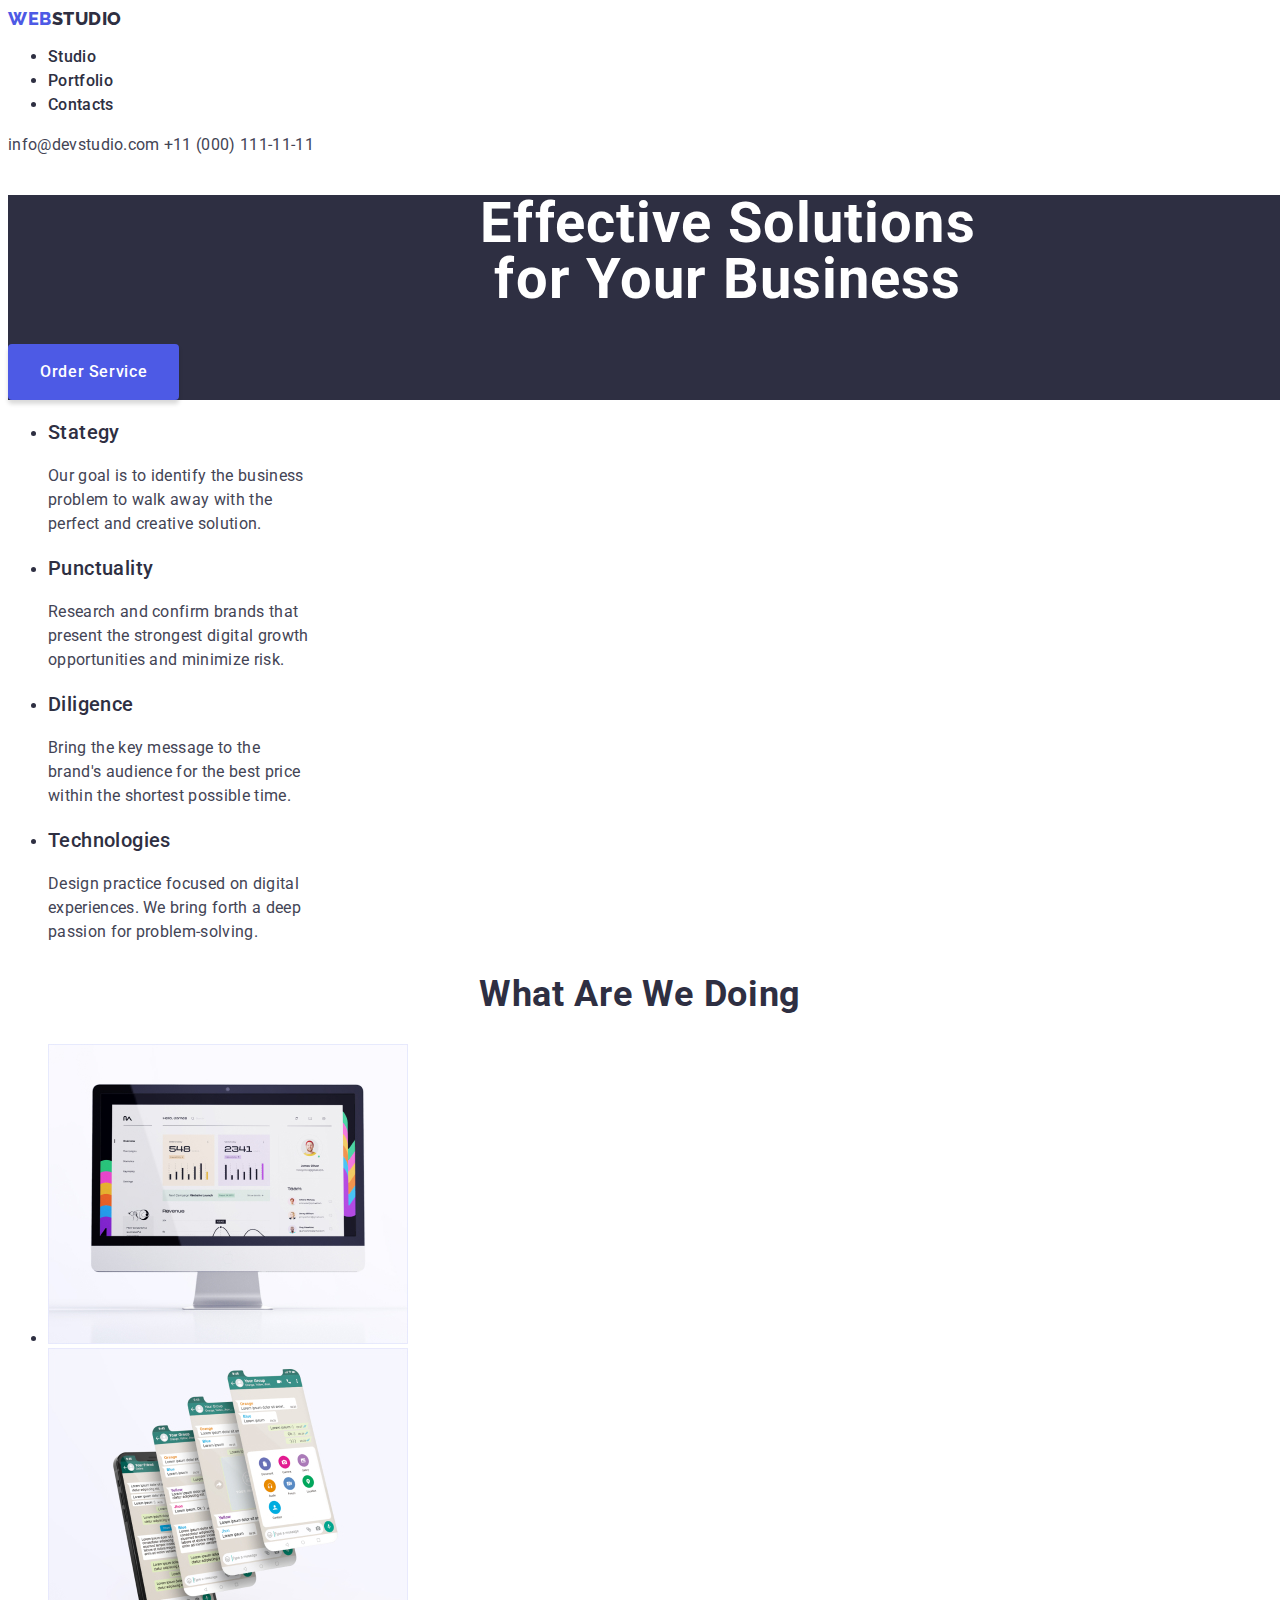
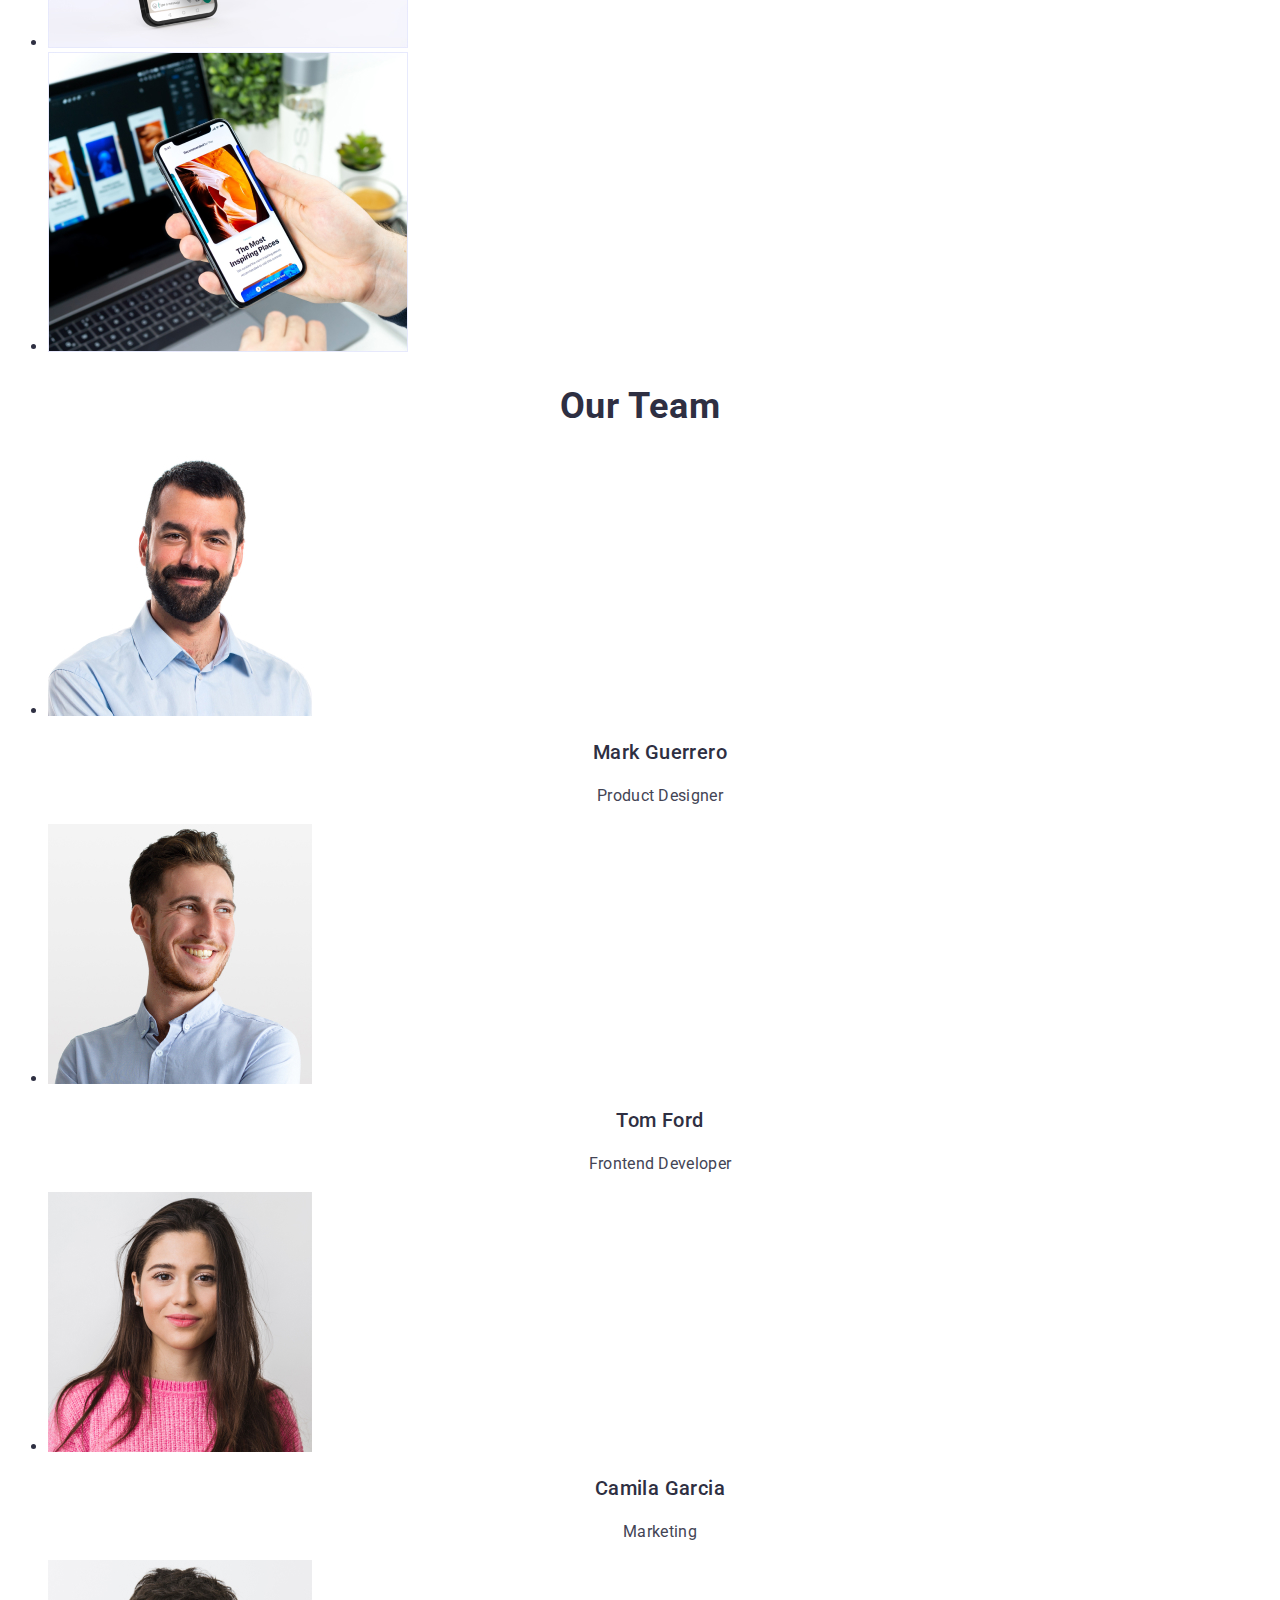
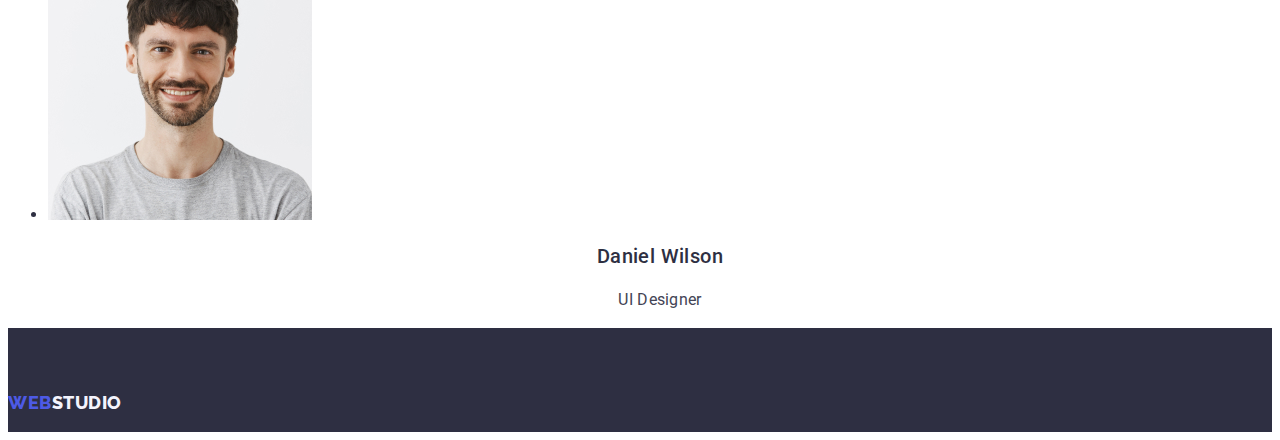
==== index.html @ e6644969 "added footer styling" ====
<!DOCTYPE html>
<html lang="en">
<head>
  <meta charset="UTF-8">
  <meta name="viewport" content="width=device-width, initial-scale=1.0">

  <link rel="stylesheet" href="css/styles.css">

  <link rel="preconnect" href="https://fonts.googleapis.com">
  <link rel="preconnect" href="https://fonts.gstatic.com" crossorigin>
  <link href="https://fonts.googleapis.com/css2?family=Roboto:wght@400;500;700;900&display=swap" rel="stylesheet">

  <link rel="preconnect" href="https://fonts.googleapis.com">
  <link rel="preconnect" href="https://fonts.gstatic.com" crossorigin>
  <link href="https://fonts.googleapis.com/css2?family=Raleway:wght@800&family=Roboto:wght@400;500;700;900&display=swap" rel="stylesheet">

  <title>Studio</title>

</head>
<body>
  <header>
    <nav>
      <a class="navigation-logo-web" href="/">Web<span class="navigation-logo-studio">Studio</span></a>
      <ul class="navigation-section">
        <li>
          <a href="/index.html">Studio</a>
        </li>
        <li>
          <a href="/portfolio.html">Portfolio</a>
        </li>
        <li>
          <a href="">Contacts</a>
        </li>
      </ul>
    </nav>
    <address class="address-section">
      <a href="mailto:info@devstudio.com">info@devstudio.com</a>
      <a href="tel:+110001111111">+11 (000) 111-11-11</a>
    </address>
  </header>
  <main>
<!-- Hero Section -->
  <section class="hero-container">
        <h1>Effective solutions <span>for</span> your business</h1>
        <button class="hero-button" type="button">Order Service</button>   
  </section>
<!-- Section 1 -->
  <section>
   <h2 hidden>Feature</h2>
    <ul class="section1">
      <li>
        <h3>Stategy</h3>
        <p>Our goal is to identify the business
          problem to walk away with the perfect and creative solution.</p>
      </li>
      <li>
        <h3>Punctuality</h3>
        <p>Research and confirm brands that present the strongest digital growth opportunities and minimize risk.</p>
      </li>
      <li>
        <h3>Diligence</h3>
        <p>Bring the key message to the brand's audience for the best price within the shortest possible time.</p>
      </li>
      <li>
        <h3>Technologies</h3>
        <p>Design practice focused on digital experiences. We bring forth a deep passion for problem-solving.</p>
      </li>
    </ul>
  </section>
<!-- Section 2 -->
  <section>
    <h2 class="section2-header">What are we doing</h2>
      <ul class="section2">
        <li>
          <img src="images/section2-img1.jpg" alt="desktop" width="360">
        </li>
        <li>
          <img src="images/section2-img2.jpg" alt="mobiles" width="360">
        </li>
        <li>
          <img src="images/section2-img3.jpg" alt="mobiles" width="360">
        </li>
      </ul>
  </section>
<!-- Section3 -->
  <section>
  <h2 class="section3-header">Our team</h2>
  <ul class="section3">
    <li>
      <img src="images/section3-img1.jpg" alt="mobiles" width="264">
        <h3 class="section3-nametag">Mark Guerrero</h3>
        <p class="section3-position">Product Designer</p>
    </li>
    <li>
      <img src="images/section3-img2.jpg" alt="mobiles" width="264">
        <h3 class="section3-nametag">Tom Ford</h3>
        <p class="section3-position">Frontend Developer</p>
    </li>
    <li>
      <img src="images/section3-img3.jpg" alt="mobiles" width="264">
        <h3 class="section3-nametag">Camila Garcia</h3>
        <p class="section3-position">Marketing</p>
    </li>
    <li>
      <img src="images/section3-img4.jpg" alt="mobiles" width="264">
      <h3 class="section3-nametag">Daniel Wilson</h3>
      <p class="section3-position">UI Designer</p>
    </li>
  </ul>
  </section>
  </main>
  <footer class="footer-container">
      <a class="navigation-logo-web" href="/">Web<span class="footer-logo-studio">Studio</span></a>
        <p class="footer-content">Increase the flow of customers and sales for your business with digital marketing & growth solutions.</p>
  </footer>
</body>
</html>
---- css/styles.css ----
body {
  font-family: "Roboto", sans-serif;
  color: var(--navyblue, #2E2F42);
}
.navigation-logo-web,
.footer-logo-web {
  color: var(--iris, #4D5AE5);
  font-family: Raleway;
  font-size: 18px;
  font-style: normal;
  font-weight: 800;
  line-height: 1.313rem;
  letter-spacing: 0.54px;
  text-transform: uppercase;
  text-decoration: none;
}
.navigation-logo-studio {
  color: var(--navyblue, #2E2F42);
  font-family: Raleway;
  font-size: 18px;
  font-weight: 800;
  line-height: 1.313rem;
  letter-spacing: 0.54px;
  text-transform: uppercase;
  text-decoration: none;
}
.navigation-section a {
  color: var(--navyblue);
  font-style: normal;
  font-weight: 500;
  line-height: 1.5rem; 
  letter-spacing: 0.32px;
  list-style-type: none;
  text-decoration: none;
}
.navigation-section a:hover,
.address-section a:hover {
  color: #404BBF;
}
.address-section a {
  color: var(--slate, #434455);
  font-style: normal;
  line-height: 1.5rem; 
  letter-spacing: 0.32px;
  text-decoration: none;
}
.hero-container { 
  background-color: var(--navyblue,#2E2F42);
  width: 1440px;
  flex-shrink: 0;
}
.hero-container h1 {
  width: 496px;
  color: var(--white, #FFF);
  text-align: center;
  font-size: 56px;
  font-weight: 700;
  line-height: 3.5rem;
  letter-spacing: 1.12px;
  margin-left: auto;
  margin-right: auto;
  text-transform: capitalize;
}
.hero-container span {
  text-transform: lowercase;
}
.hero-button {
  /* button text */
  color: var(--white, #FFF);
  font-family: "Roboto", sans-serif;
  font-size: 16px;
  font-style: normal;
  font-weight: 500;
  line-height: 1.5rem;
  letter-spacing: 0.64px;

  /* button style */
  padding: 16px 32px;
  border-radius: 4px;
  border-style: none;
  background: var(--iris, #4D5AE5);
  box-shadow: 0px 4px 4px 0px rgba(0, 0, 0, 0.15);
  cursor: pointer;
}
.hero-button:hover {
  background: var(--ocean, #404BBF);
}
.section1 {
  width: 264px;
}
.section1 h3 {
  font-size: 20px;
  font-weight: 500;
  line-height: 1.5rem; 
  letter-spacing: 0.4px;
}
.section1 p {
 color: var(--slate, #434455); 
 line-height: 1.5rem;
 letter-spacing: 0.32px;
}
.section2-header,
.section3-header {
  text-align: center;
  font-size: 36px;
  font-weight: 700;
  line-height: 2.5rem;
  letter-spacing: 0.72px;
  text-transform: capitalize;
}
.section2 img {
  height: 300px;
}
.section3 img {
  height: 260px;
}
.section3-nametag {
  text-align: center;
  font-size: 20px;
  font-weight: 500;
  line-height: 1.5rem;
  letter-spacing: 0.4px;
}
.section3-position {
  color: var(--slate, #434455);
  text-align: center;
  line-height: 1.5rem;
  letter-spacing: 0.32px;
}
/* CSS for Portfolio */
.filter-button {
  display: inline-flex;
  list-style-type: none;
  justify-content: center;
  width: 100%;
}
.filter-buttons {
  cursor: pointer;
  border-radius: 4px;
  /* border: 1px solid var(--cornflower, #E7E9FC); */
  /* background: var(--cloud, #F4F4FD); */
  padding: 12px 24px;
  margin-left: 24px;
  /* color: var(--iris, #4D5AE5); */
  justify-content: center;
  align-items: center;
  text-align: center;
  font-family: "Roboto", sans-serif;
  font-size: 16px;
  font-weight: 500;
  line-height: 1.5rem;
  letter-spacing: 0.64px;
}
.filter-buttons:hover {
  /* color: var(--white, #fff); */
  border-radius: 4px;
  /* background: var(--ocean, #404BBF); */
  box-shadow: 0px 2px 2px 0px rgba(0, 0, 0, 0.12), 0px 2px 1px 0px rgba(0, 0, 0, 0.08), 0px 3px 1px 0px rgba(0, 0, 0, 0.10);
}
.card-name {
  font-size: 20px;
  font-weight: 500;
  line-height: 1.5rem;
}
.card-content {
  /* color: var(--slate, #434455); */
  line-height: 1.5rem;
  letter-spacing: 0.32px;
}
.section1-portfolio p,
.section2-portfolio p,
.section3-portfolio p {
  /* color: var(--slate, #434455); */
  line-height: 1.5rem;
  letter-spacing: 0.32px;
}
.footer-container {
  position: relative;
  background-color: var(--iris, #2E2F42);
  width: 100%;
}
.footer-logo {
  display: block;
  font-family: Raleway;
  font-size: 18px;
  font-weight: 800;
  line-height: 1.31rem; 
  letter-spacing: 0.54px;
  text-transform: uppercase;
  text-decoration: none;
}
.footer-logo-studio {
    color: var(--cloud, #F4F4FD);
    font-family: Raleway;
    font-size: 18px;
    font-weight: 800;
    line-height: 1.313rem;
    letter-spacing: 0.54px;
    text-transform: uppercase;
    text-decoration: none;
}
.footer-content {
  display: inline-block;
  /* color: var(--cloud, #F4F4FD); */
  font-family: "Roboto", sans-serif;
  font-size: 16px;
  line-height: 1.5rem; 
  letter-spacing: 0.32px;
  text-decoration: none;
  width: 264px;
  height: 72px;
  text-align:left;
}
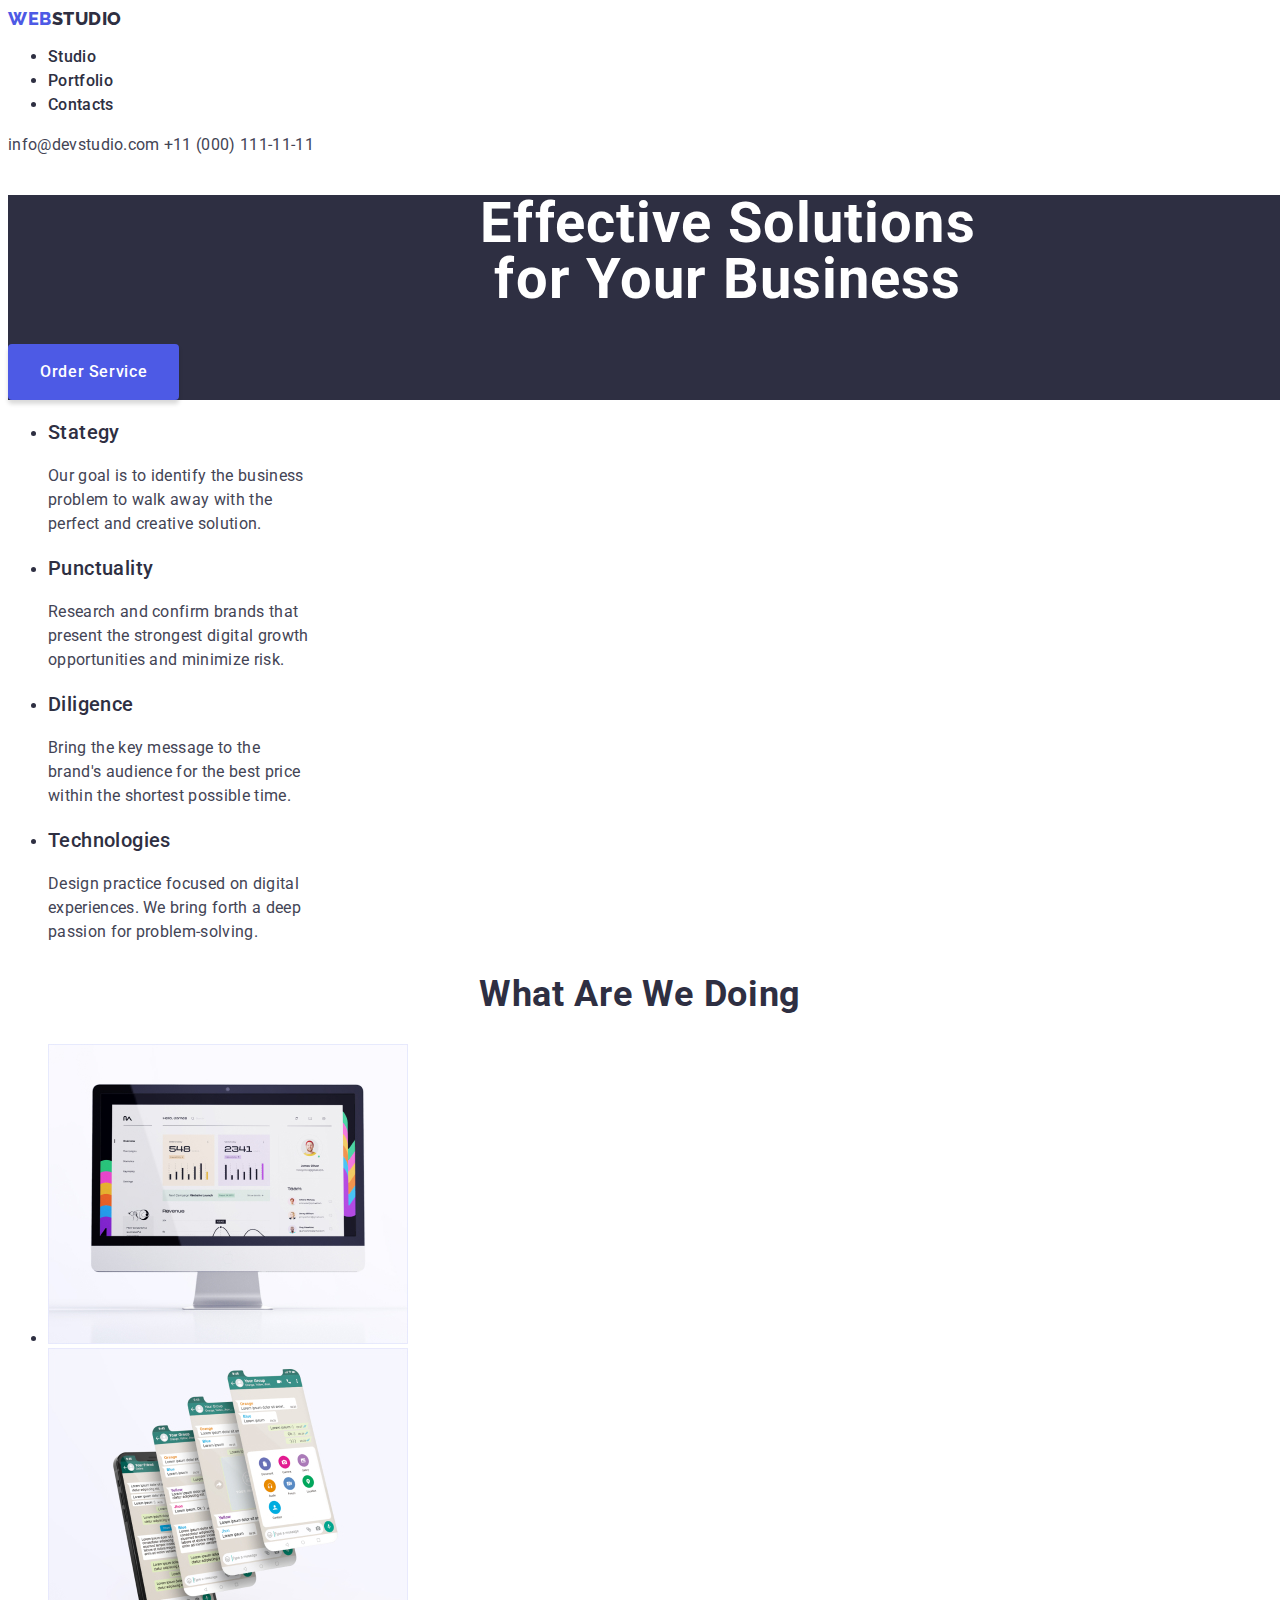
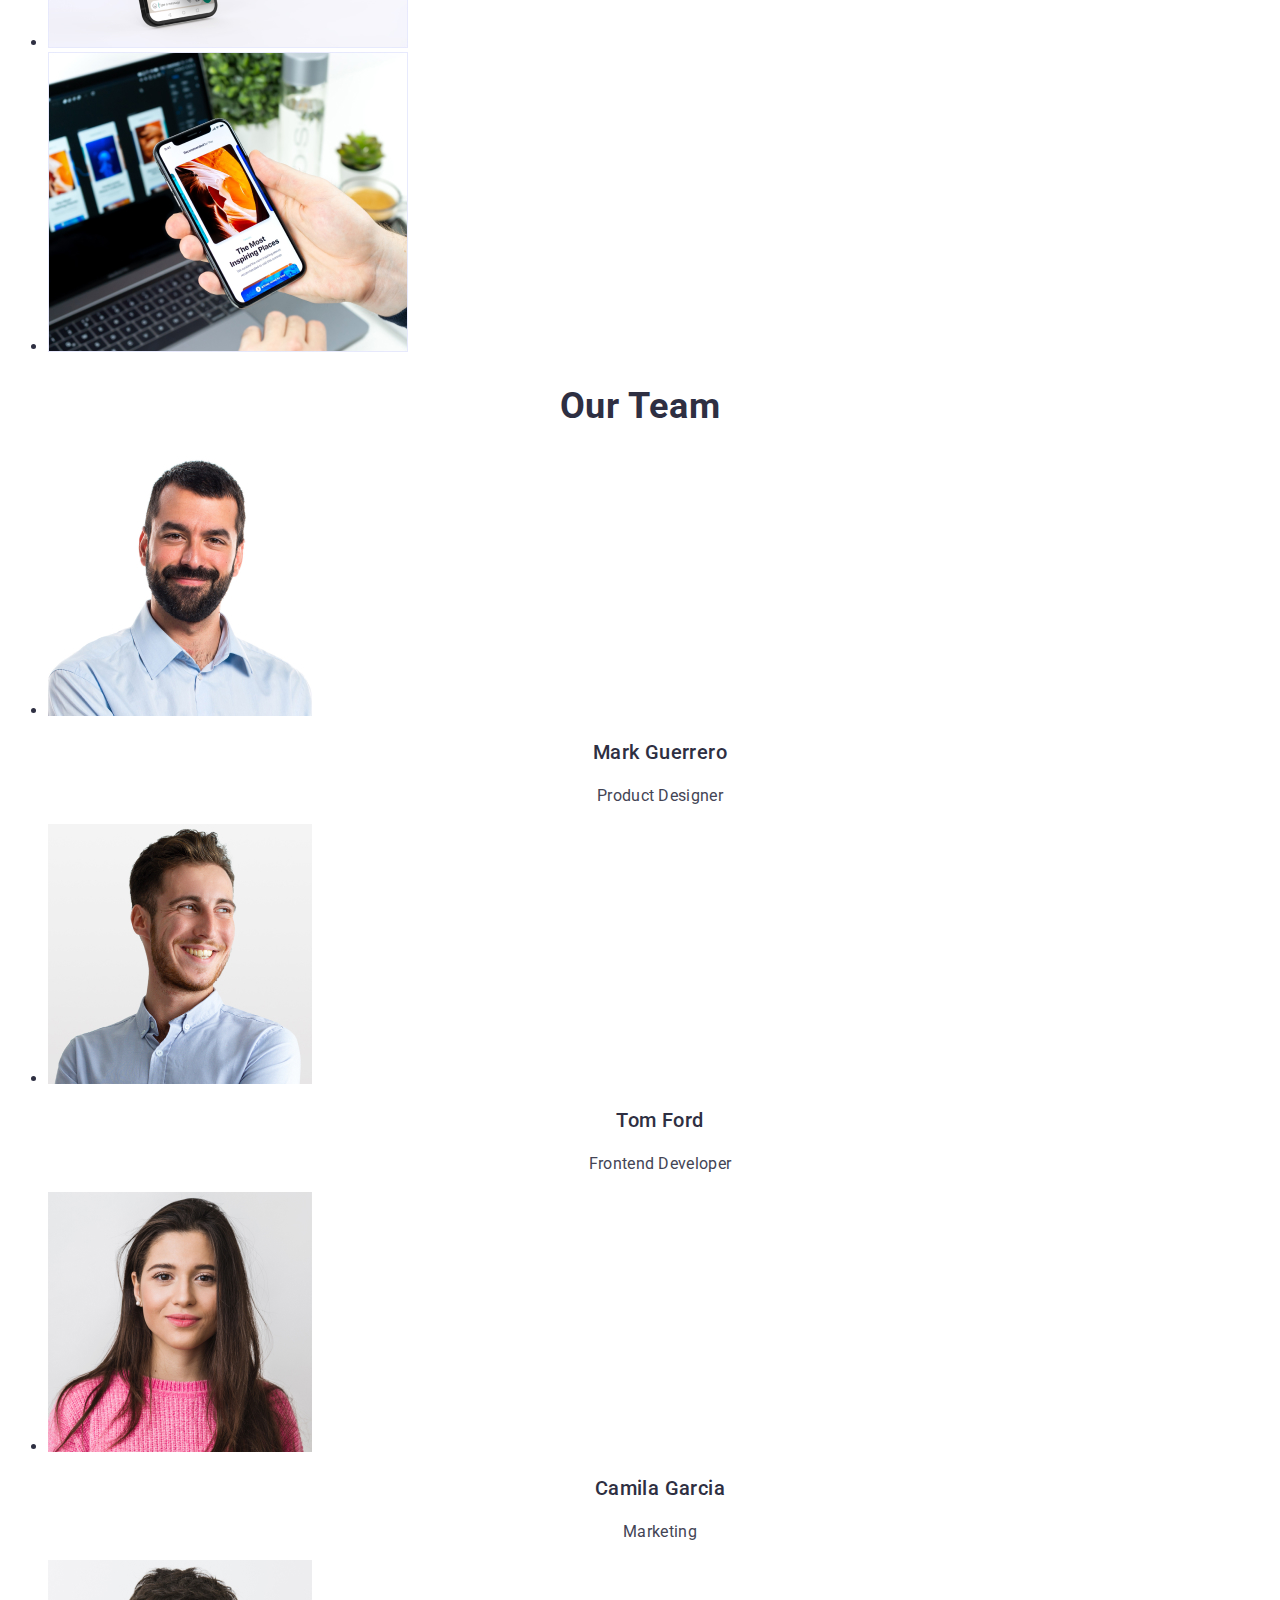
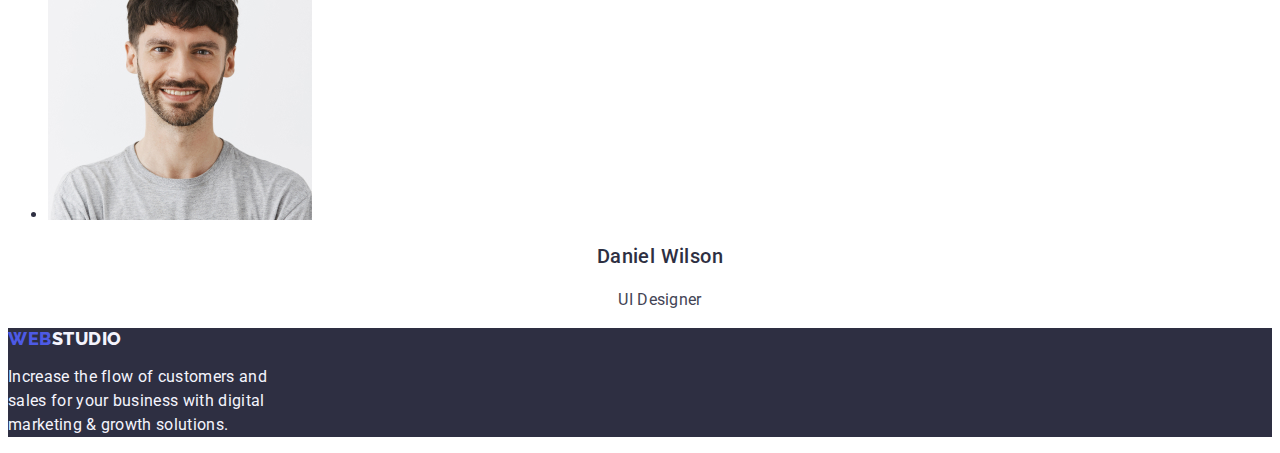
==== commit 81f3991a: "footer styling" ====
--- a/index.html
+++ b/index.html
@@ -111,7 +111,7 @@
   </main>
   <footer class="footer-container">
       <a class="navigation-logo-web" href="/">Web<span class="footer-logo-studio">Studio</span></a>
-        <p class="footer-content">Increase the flow of customers and sales for your business with digital marketing & growth solutions.</p>
+        <p>Increase the flow of customers and sales for your business with digital marketing & growth solutions.</p>
   </footer>
 </body>
 </html>--- a/css/styles.css
+++ b/css/styles.css
@@ -2,6 +2,7 @@
   font-family: "Roboto", sans-serif;
   color: var(--navyblue, #2E2F42);
 }
+.navigation-logo-web,
 .navigation-logo-web,
 .footer-logo-web {
   color: var(--iris, #4D5AE5);
@@ -16,13 +17,6 @@
 }
 .navigation-logo-studio {
   color: var(--navyblue, #2E2F42);
-  font-family: Raleway;
-  font-size: 18px;
-  font-weight: 800;
-  line-height: 1.313rem;
-  letter-spacing: 0.54px;
-  text-transform: uppercase;
-  text-decoration: none;
 }
 .navigation-section a {
   color: var(--navyblue);
@@ -175,7 +169,6 @@
   letter-spacing: 0.32px;
 }
 .footer-container {
-  position: relative;
   background-color: var(--iris, #2E2F42);
   width: 100%;
 }
@@ -199,9 +192,8 @@
     text-transform: uppercase;
     text-decoration: none;
 }
-.footer-content {
-  display: inline-block;
-  /* color: var(--cloud, #F4F4FD); */
+.footer-container p {
+  color: var(--cloud, #F4F4FD);
   font-family: "Roboto", sans-serif;
   font-size: 16px;
   line-height: 1.5rem; 
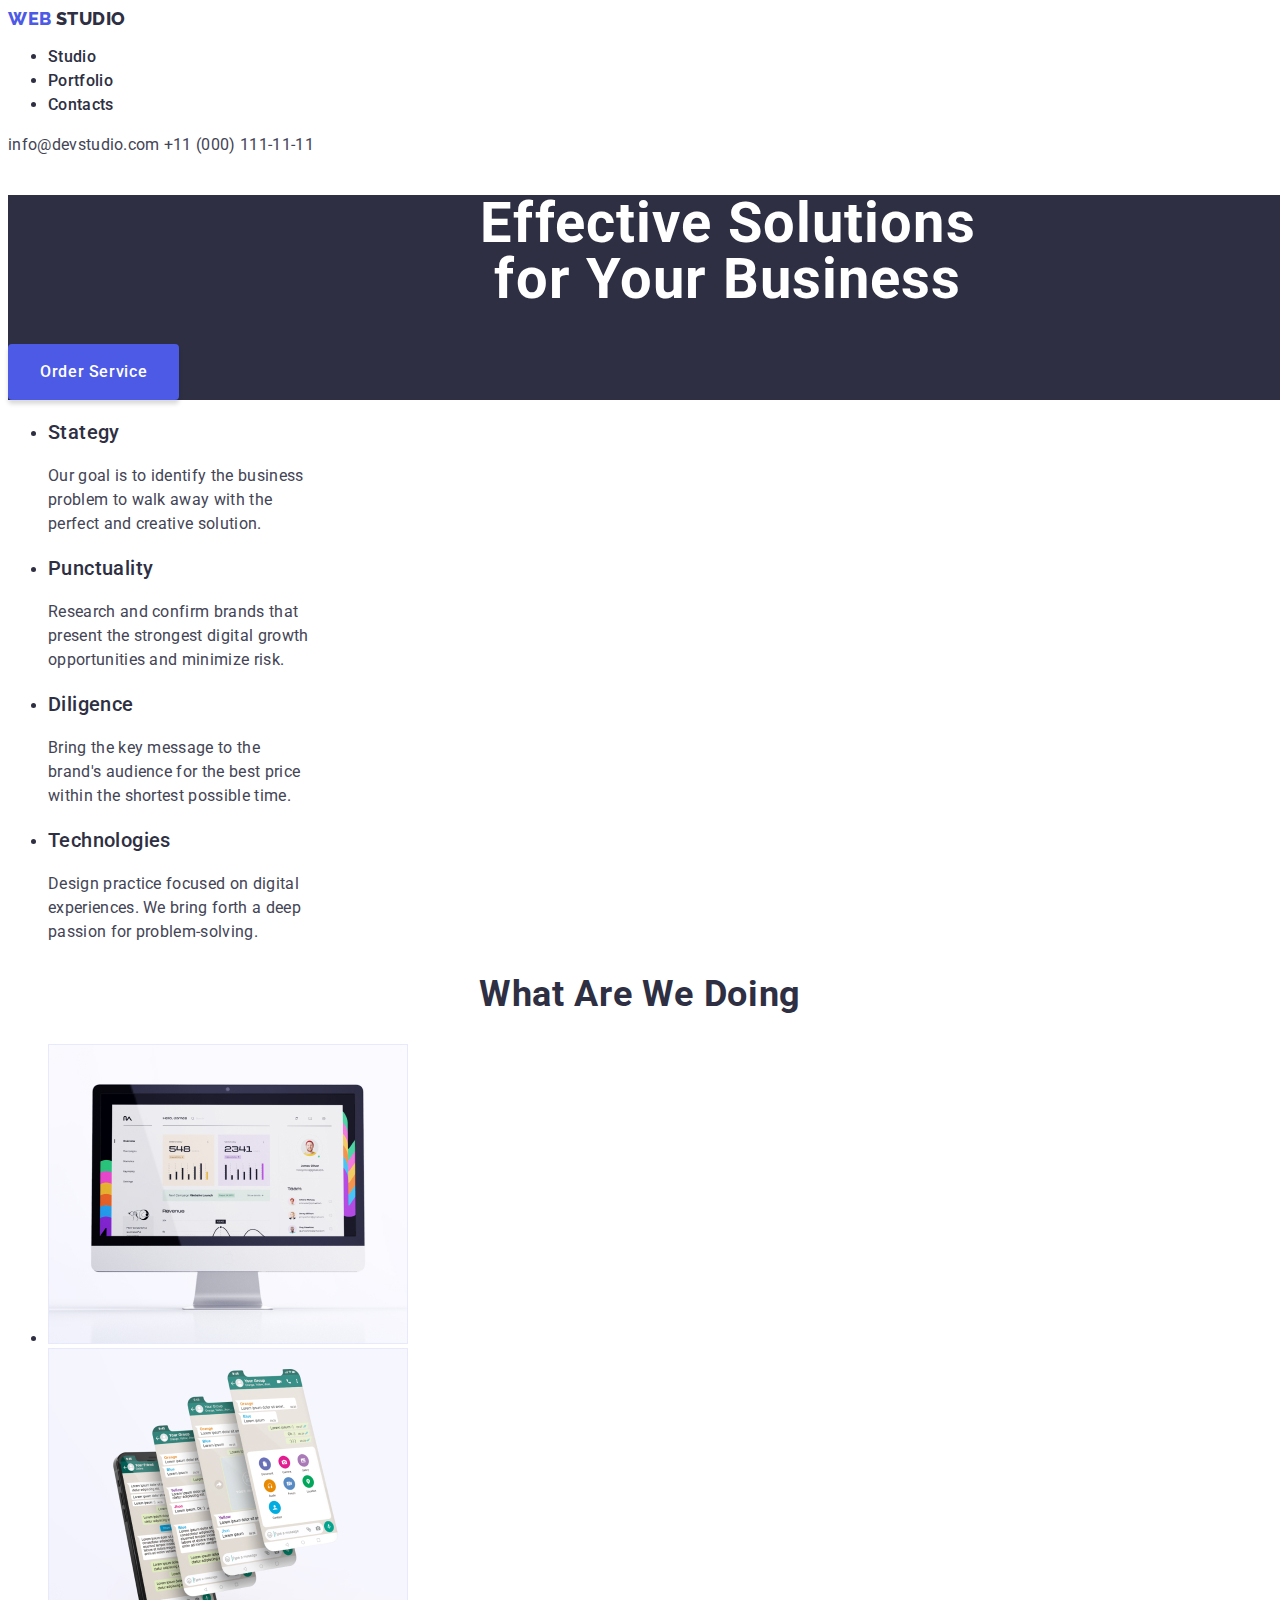
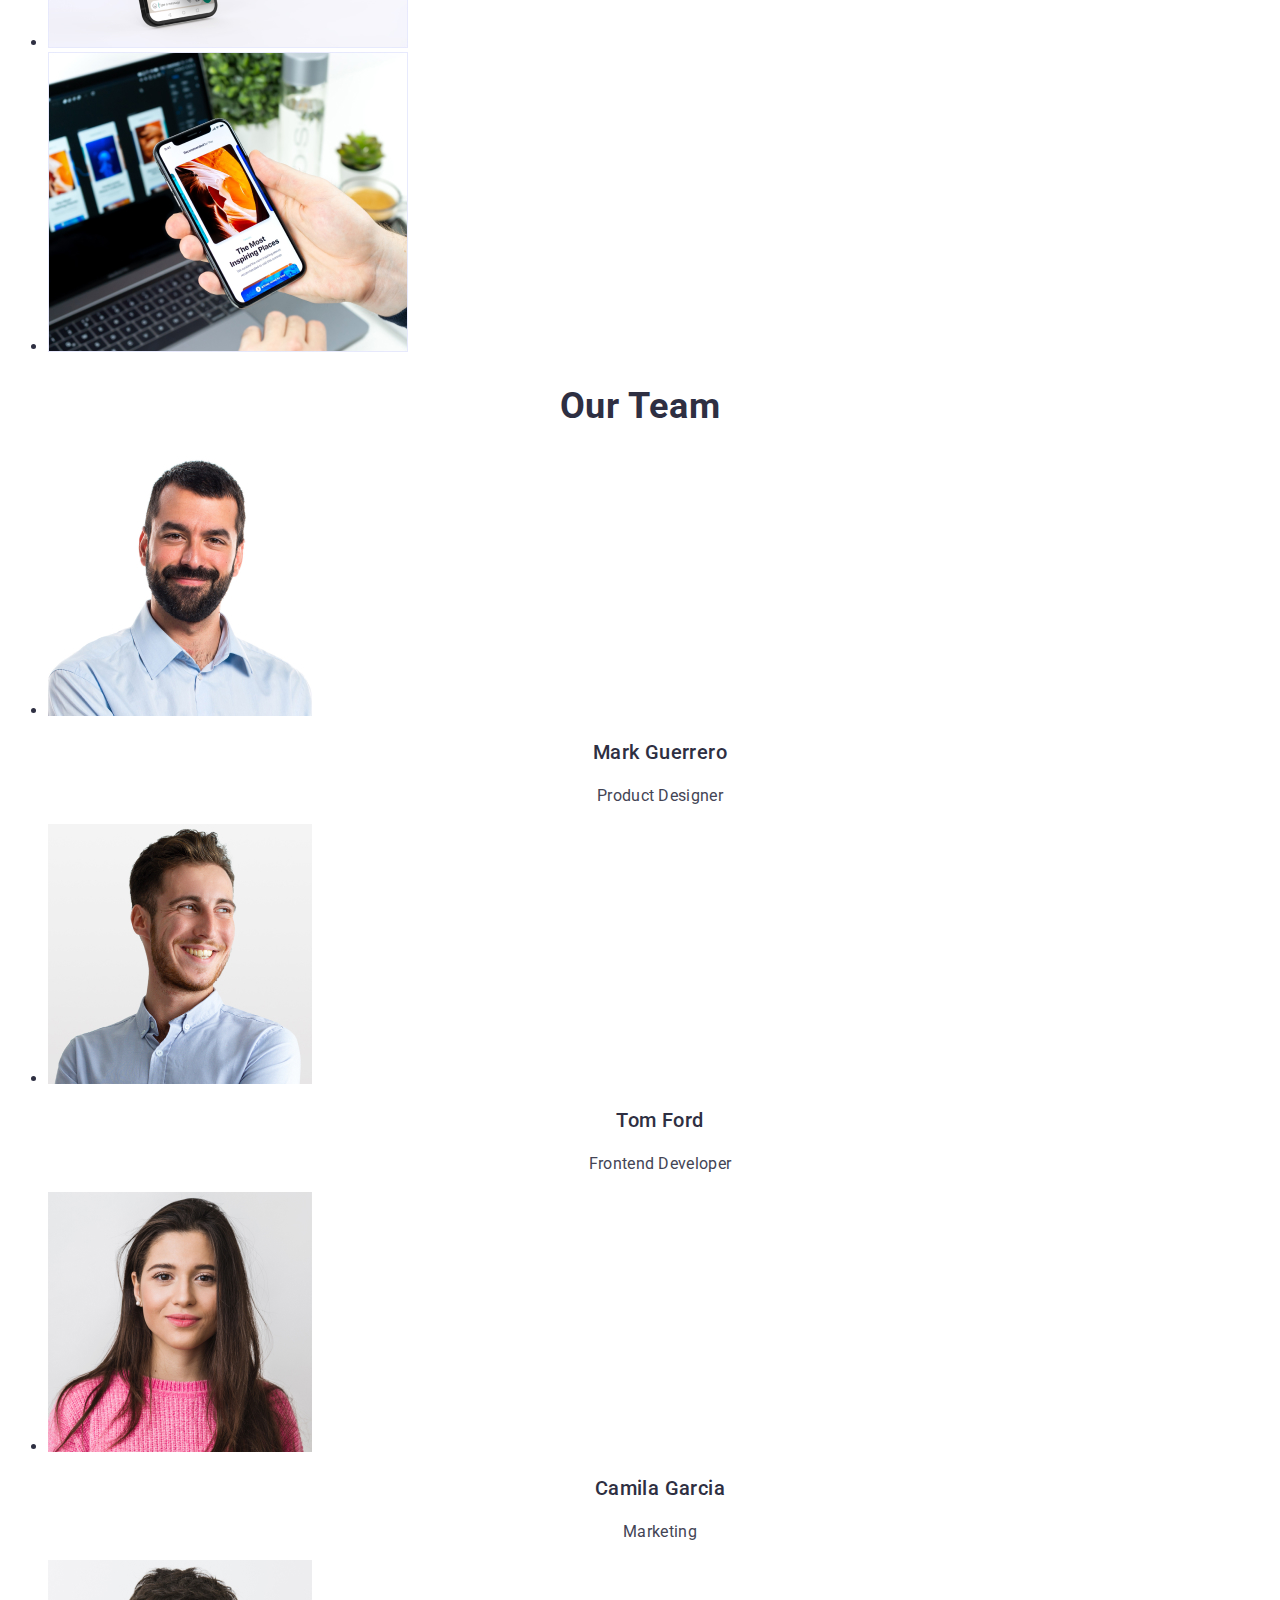
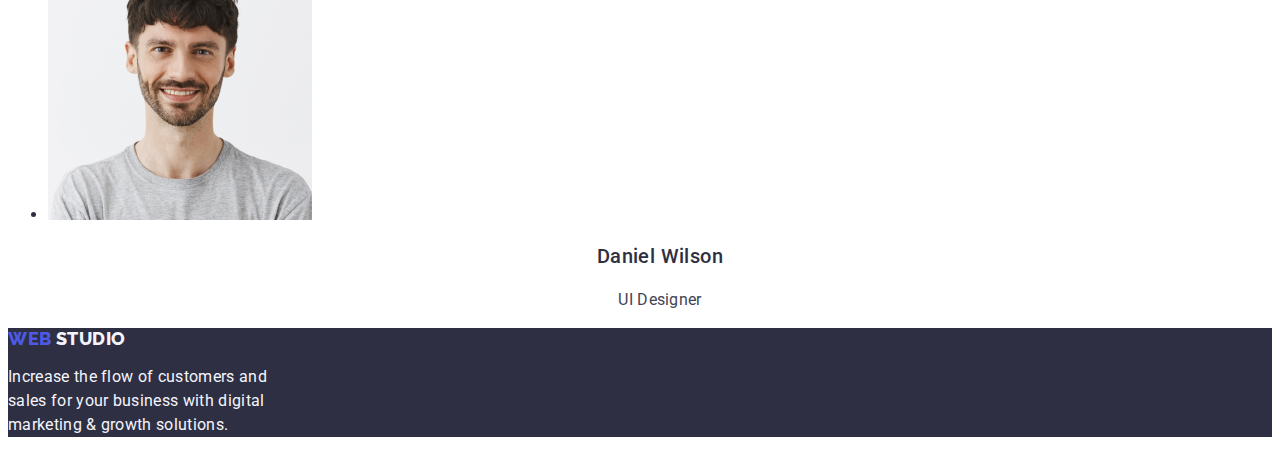
==== commit 3f2a69c8: "created new link for stuido logo" ====
--- a/index.html
+++ b/index.html
@@ -20,13 +20,14 @@
 <body>
   <header>
     <nav>
-      <a class="navigation-logo-web" href="/">Web<span class="navigation-logo-studio">Studio</span></a>
+      <a class="navigation-logo-web" href="./index.html">Web</a>
+      <a class="navigation-logo-studio" href="./index.html">Studio</a>
       <ul class="navigation-section">
         <li>
-          <a href="/index.html">Studio</a>
+          <a href="./index.html">Studio</a>
         </li>
         <li>
-          <a href="/portfolio.html">Portfolio</a>
+          <a href="./portfolio.html">Portfolio</a>
         </li>
         <li>
           <a href="">Contacts</a>
@@ -110,8 +111,9 @@
   </section>
   </main>
   <footer class="footer-container">
-      <a class="navigation-logo-web" href="/">Web<span class="footer-logo-studio">Studio</span></a>
-        <p>Increase the flow of customers and sales for your business with digital marketing & growth solutions.</p>
+      <a class="navigation-logo-web" href="./index.html">Web</a>
+      <a class="footer-logo-studio" href="./index.html">Studio</a>
+      <p>Increase the flow of customers and sales for your business with digital marketing & growth solutions.</p>
   </footer>
 </body>
 </html>--- a/css/styles.css
+++ b/css/styles.css
@@ -3,7 +3,7 @@
   color: var(--navyblue, #2E2F42);
 }
 .navigation-logo-web,
-.navigation-logo-web,
+.navigation-logo-studio,
 .footer-logo-web {
   color: var(--iris, #4D5AE5);
   font-family: Raleway;
@@ -122,49 +122,36 @@
   letter-spacing: 0.32px;
 }
 /* CSS for Portfolio */
-.filter-button {
-  display: inline-flex;
-  list-style-type: none;
-  justify-content: center;
-  width: 100%;
-}
-.filter-buttons {
+.filter-section button {
   cursor: pointer;
   border-radius: 4px;
-  /* border: 1px solid var(--cornflower, #E7E9FC); */
-  /* background: var(--cloud, #F4F4FD); */
-  padding: 12px 24px;
-  margin-left: 24px;
-  /* color: var(--iris, #4D5AE5); */
-  justify-content: center;
-  align-items: center;
-  text-align: center;
+  border: 1px solid var(--cornflower, #E7E9FC);
+  background: var(--cloud, #F4F4FD);
+  color: var(--iris, #4D5AE5);
   font-family: "Roboto", sans-serif;
   font-size: 16px;
+  font-style: normal;
   font-weight: 500;
   line-height: 1.5rem;
   letter-spacing: 0.64px;
 }
-.filter-buttons:hover {
-  /* color: var(--white, #fff); */
+.filter-section button:hover {
+  color: var(--white, #fff);
   border-radius: 4px;
-  /* background: var(--ocean, #404BBF); */
+  background: var(--ocean, #404BBF);
   box-shadow: 0px 2px 2px 0px rgba(0, 0, 0, 0.12), 0px 2px 1px 0px rgba(0, 0, 0, 0.08), 0px 3px 1px 0px rgba(0, 0, 0, 0.10);
+}
+.card-section-img {
+  width: 360px;
 }
 .card-name {
   font-size: 20px;
   font-weight: 500;
   line-height: 1.5rem;
+  letter-spacing: 0.4px;
 }
 .card-content {
-  /* color: var(--slate, #434455); */
-  line-height: 1.5rem;
-  letter-spacing: 0.32px;
-}
-.section1-portfolio p,
-.section2-portfolio p,
-.section3-portfolio p {
-  /* color: var(--slate, #434455); */
+  color: var(--slate, #434455);
   line-height: 1.5rem;
   letter-spacing: 0.32px;
 }
@@ -194,8 +181,6 @@
 }
 .footer-container p {
   color: var(--cloud, #F4F4FD);
-  font-family: "Roboto", sans-serif;
-  font-size: 16px;
   line-height: 1.5rem; 
   letter-spacing: 0.32px;
   text-decoration: none;
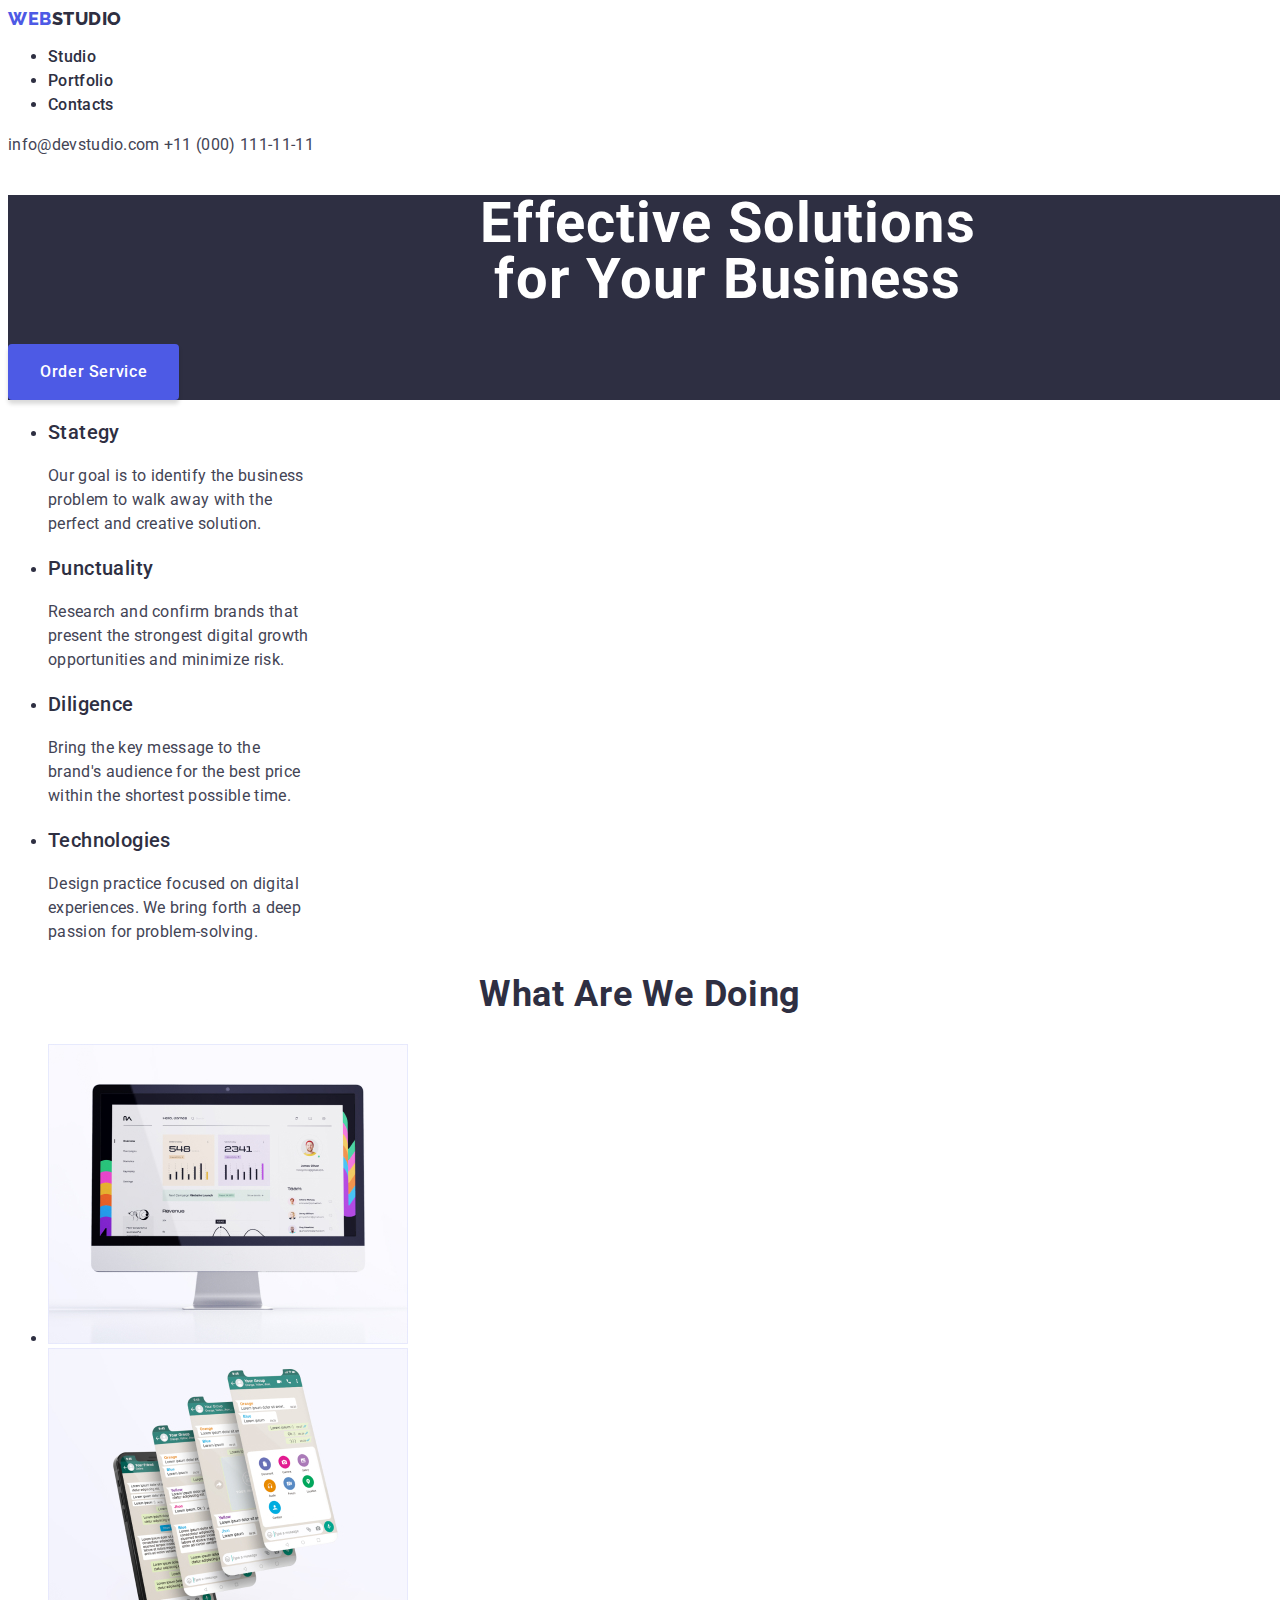
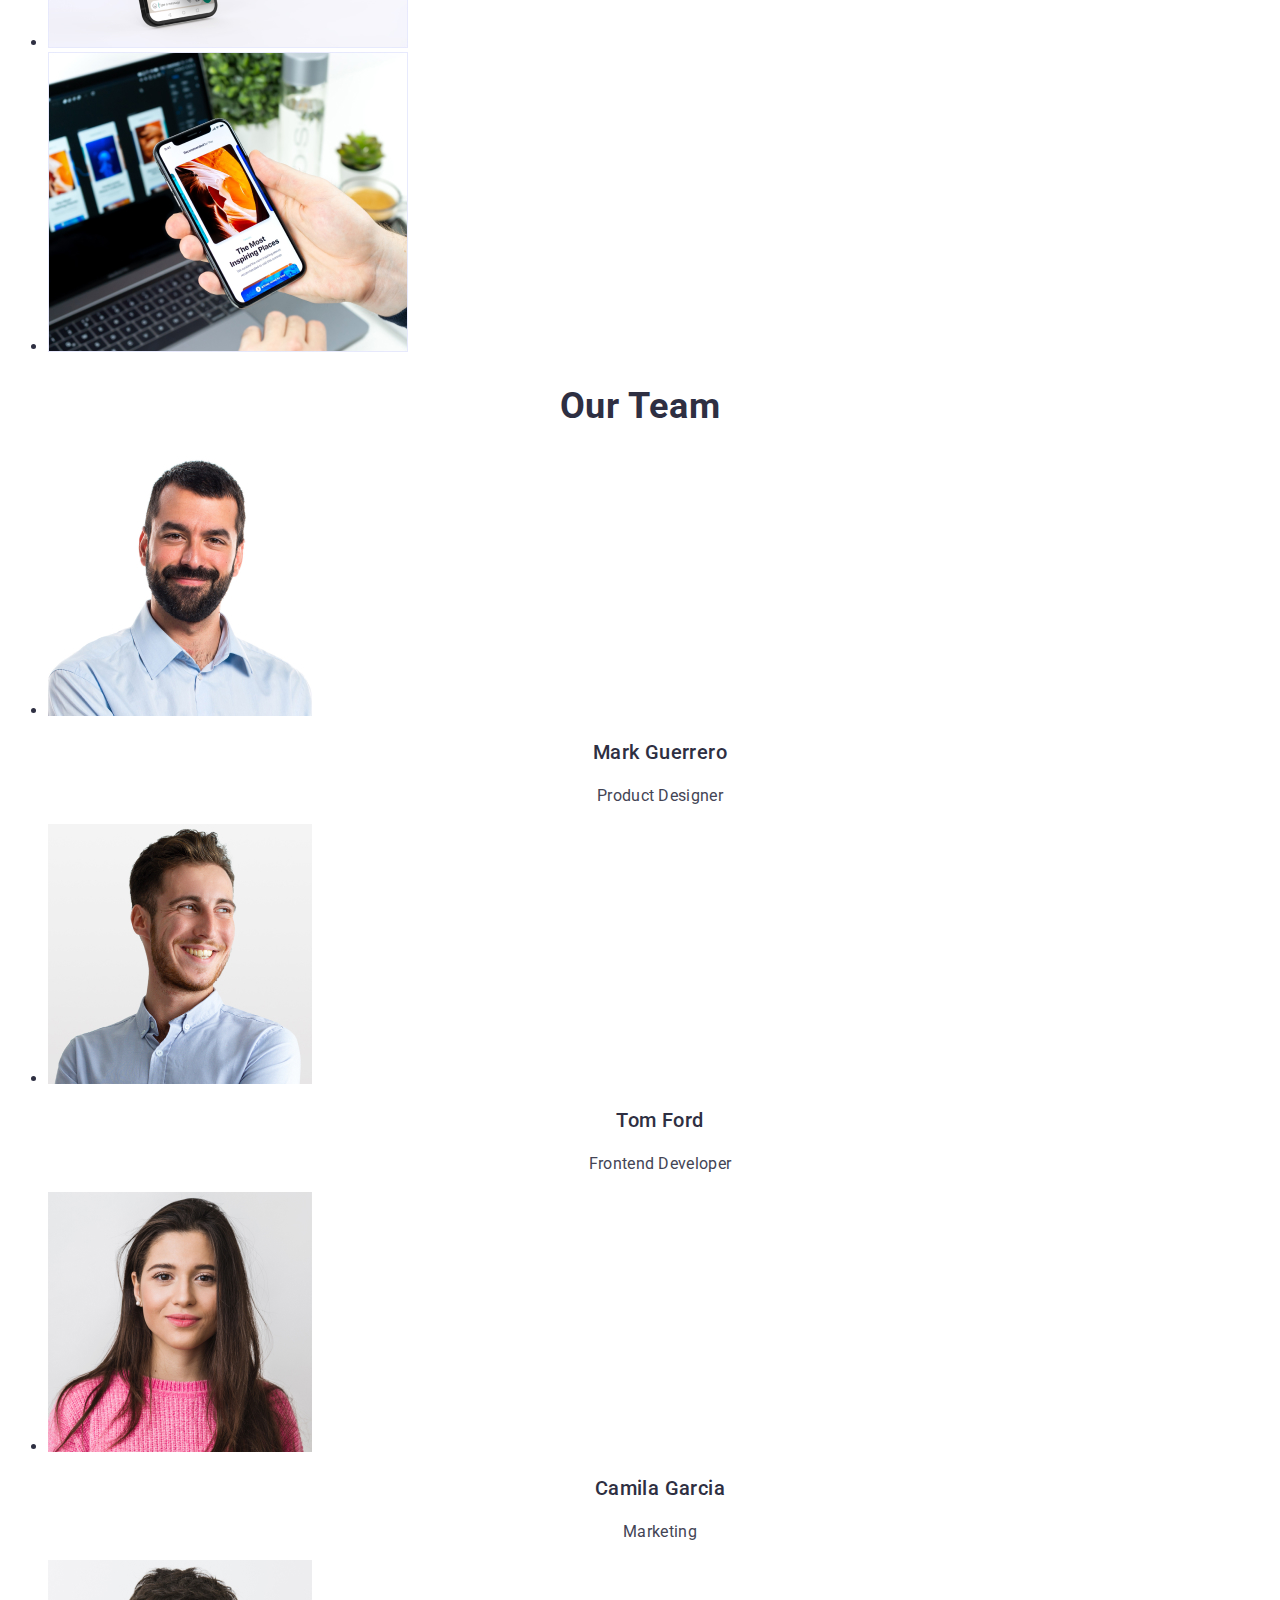
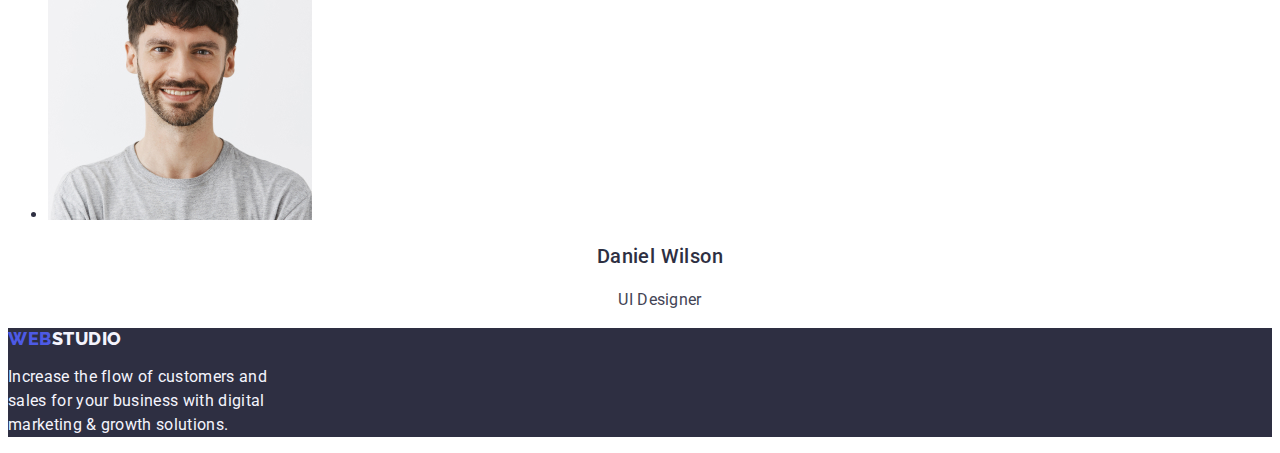
==== commit 9c70f484: "cleaned up the styling of the logo" ====
--- a/index.html
+++ b/index.html
@@ -19,17 +19,16 @@
 </head>
 <body>
   <header>
-    <nav>
-      <a class="navigation-logo-web" href="./index.html">Web</a>
-      <a class="navigation-logo-studio" href="./index.html">Studio</a>
+    <nav class="navigation">
+      <a href="./index.html"><span class="navigation-logo-web">Web</span>Studio</a>
       <ul class="navigation-section">
-        <li>
+        <li class="navigation-list">
           <a href="./index.html">Studio</a>
         </li>
-        <li>
+        <li class="navigation-list">
           <a href="./portfolio.html">Portfolio</a>
         </li>
-        <li>
+        <li class="navigation-list">
           <a href="">Contacts</a>
         </li>
       </ul>
@@ -110,9 +109,8 @@
   </ul>
   </section>
   </main>
-  <footer class="footer-container">
-      <a class="navigation-logo-web" href="./index.html">Web</a>
-      <a class="footer-logo-studio" href="./index.html">Studio</a>
+  <footer class="footer">
+     <a href="./index.html"><span class="footer-logo-web">Web</span>Studio</a>
       <p>Increase the flow of customers and sales for your business with digital marketing & growth solutions.</p>
   </footer>
 </body>
--- a/css/styles.css
+++ b/css/styles.css
@@ -2,10 +2,9 @@
   font-family: "Roboto", sans-serif;
   color: var(--navyblue, #2E2F42);
 }
-.navigation-logo-web,
-.navigation-logo-studio,
-.footer-logo-web {
-  color: var(--iris, #4D5AE5);
+.navigation > a {
+  color: var(--navyblue);
+  text-decoration: none;
   font-family: Raleway;
   font-size: 18px;
   font-style: normal;
@@ -13,12 +12,23 @@
   line-height: 1.313rem;
   letter-spacing: 0.54px;
   text-transform: uppercase;
-  text-decoration: none;
-}
-.navigation-logo-studio {
+}
+
+.navigation-logo-web {
+  color: var(--iris, #4D5AE5);
+  font-family: Raleway;
+  font-size: 18px;
+  font-style: normal;
+  font-weight: 800;
+  line-height: 1.313rem;
+  letter-spacing: 0.54px;
+  /* text-decoration: none; */
+}
+.navigation-section {
   color: var(--navyblue, #2E2F42);
-}
-.navigation-section a {
+  /* text-transform: uppercase; */
+}
+.navigation-list a {
   color: var(--navyblue);
   font-style: normal;
   font-weight: 500;
@@ -26,6 +36,7 @@
   letter-spacing: 0.32px;
   list-style-type: none;
   text-decoration: none;
+  /* text-transform: uppercase; */
 }
 .navigation-section a:hover,
 .address-section a:hover {
@@ -155,21 +166,20 @@
   line-height: 1.5rem;
   letter-spacing: 0.32px;
 }
-.footer-container {
+.footer {
   background-color: var(--iris, #2E2F42);
   width: 100%;
 }
-.footer-logo {
-  display: block;
+.footer-logo-web {
+  color: var(--iris, #4D5AE5);
   font-family: Raleway;
   font-size: 18px;
+  font-style: normal;
   font-weight: 800;
-  line-height: 1.31rem; 
+  line-height: 1.313rem;
   letter-spacing: 0.54px;
-  text-transform: uppercase;
-  text-decoration: none;
-}
-.footer-logo-studio {
+}
+.footer > a {
     color: var(--cloud, #F4F4FD);
     font-family: Raleway;
     font-size: 18px;
@@ -179,7 +189,7 @@
     text-transform: uppercase;
     text-decoration: none;
 }
-.footer-container p {
+.footer p {
   color: var(--cloud, #F4F4FD);
   line-height: 1.5rem; 
   letter-spacing: 0.32px;
